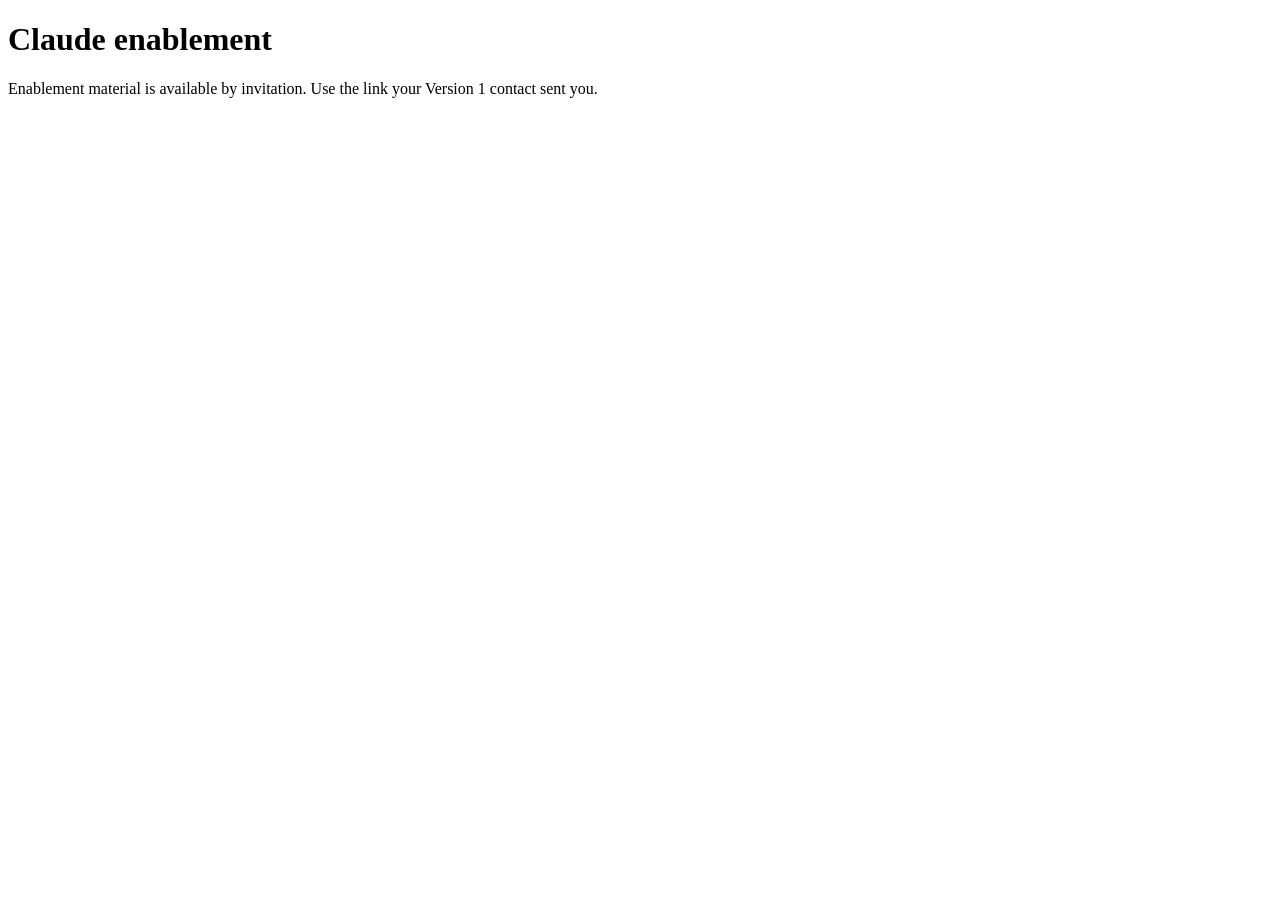
==== auth/web/index.html @ 73ce85de "Content delivery platform PoC: content model, dk builder, auth, infra, CI - Mock content: 6 modules," ====
<!doctype html>
<html lang="en-GB">
<head>
  <meta charset="utf-8">
  <meta name="viewport" content="width=device-width, initial-scale=1">
  <meta name="robots" content="noindex">
  <title>Claude enablement</title>
  <link rel="stylesheet" href="/auth/auth.css">
</head>
<body>
<main><div class="card">
  <h1>Claude enablement</h1>
  <p class="sub">Enablement material is available by invitation. Use the link your Version 1 contact sent you.</p>
</div></main>
</body>
</html>
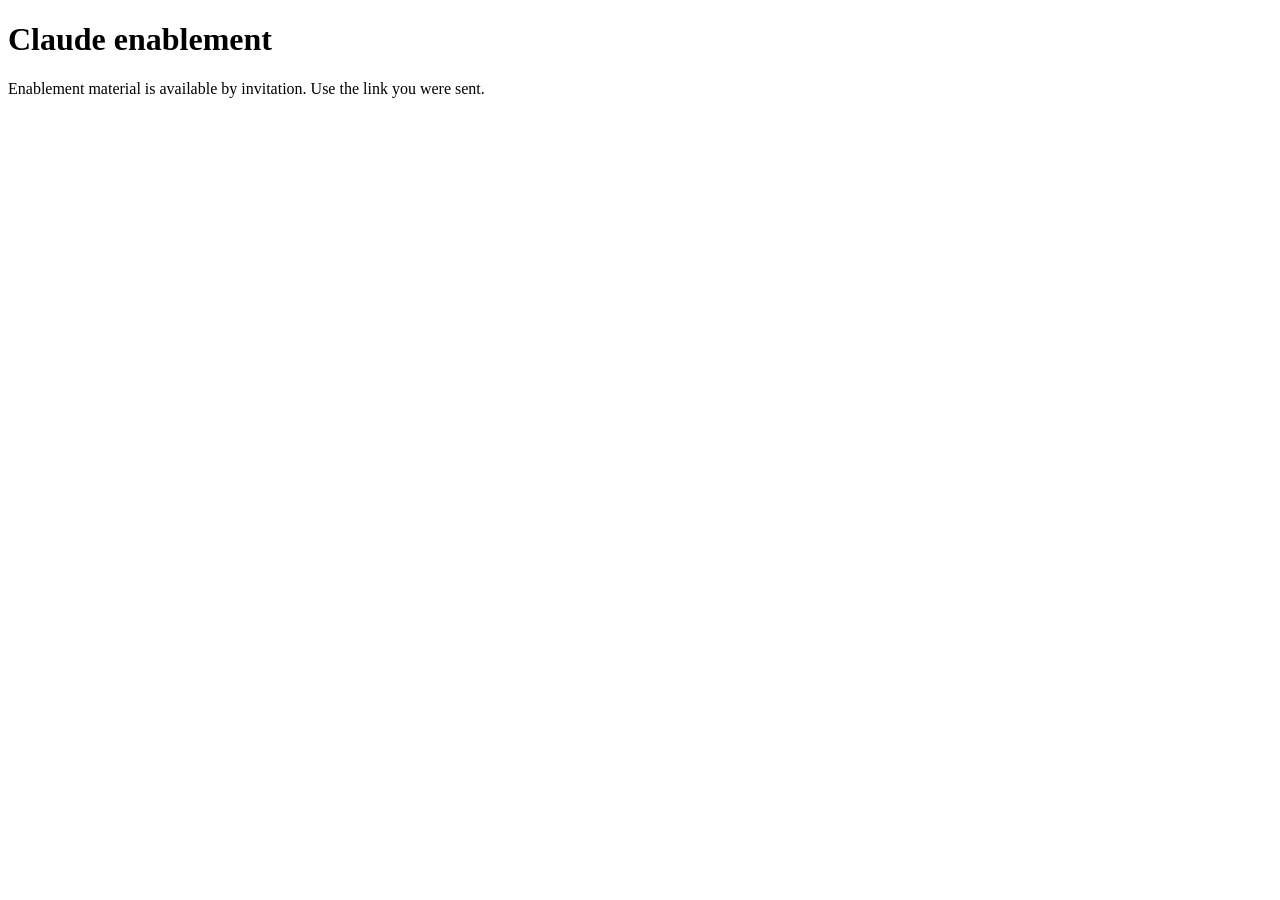
==== commit e09c3863: "Remove Version 1 and owner labels from the demo site Neutral wording on customer sites (home intro, " ====
--- a/auth/web/index.html
+++ b/auth/web/index.html
@@ -10,7 +10,7 @@
 <body>
 <main><div class="card">
   <h1>Claude enablement</h1>
-  <p class="sub">Enablement material is available by invitation. Use the link your Version 1 contact sent you.</p>
+  <p class="sub">Enablement material is available by invitation. Use the link you were sent.</p>
 </div></main>
 </body>
 </html>
